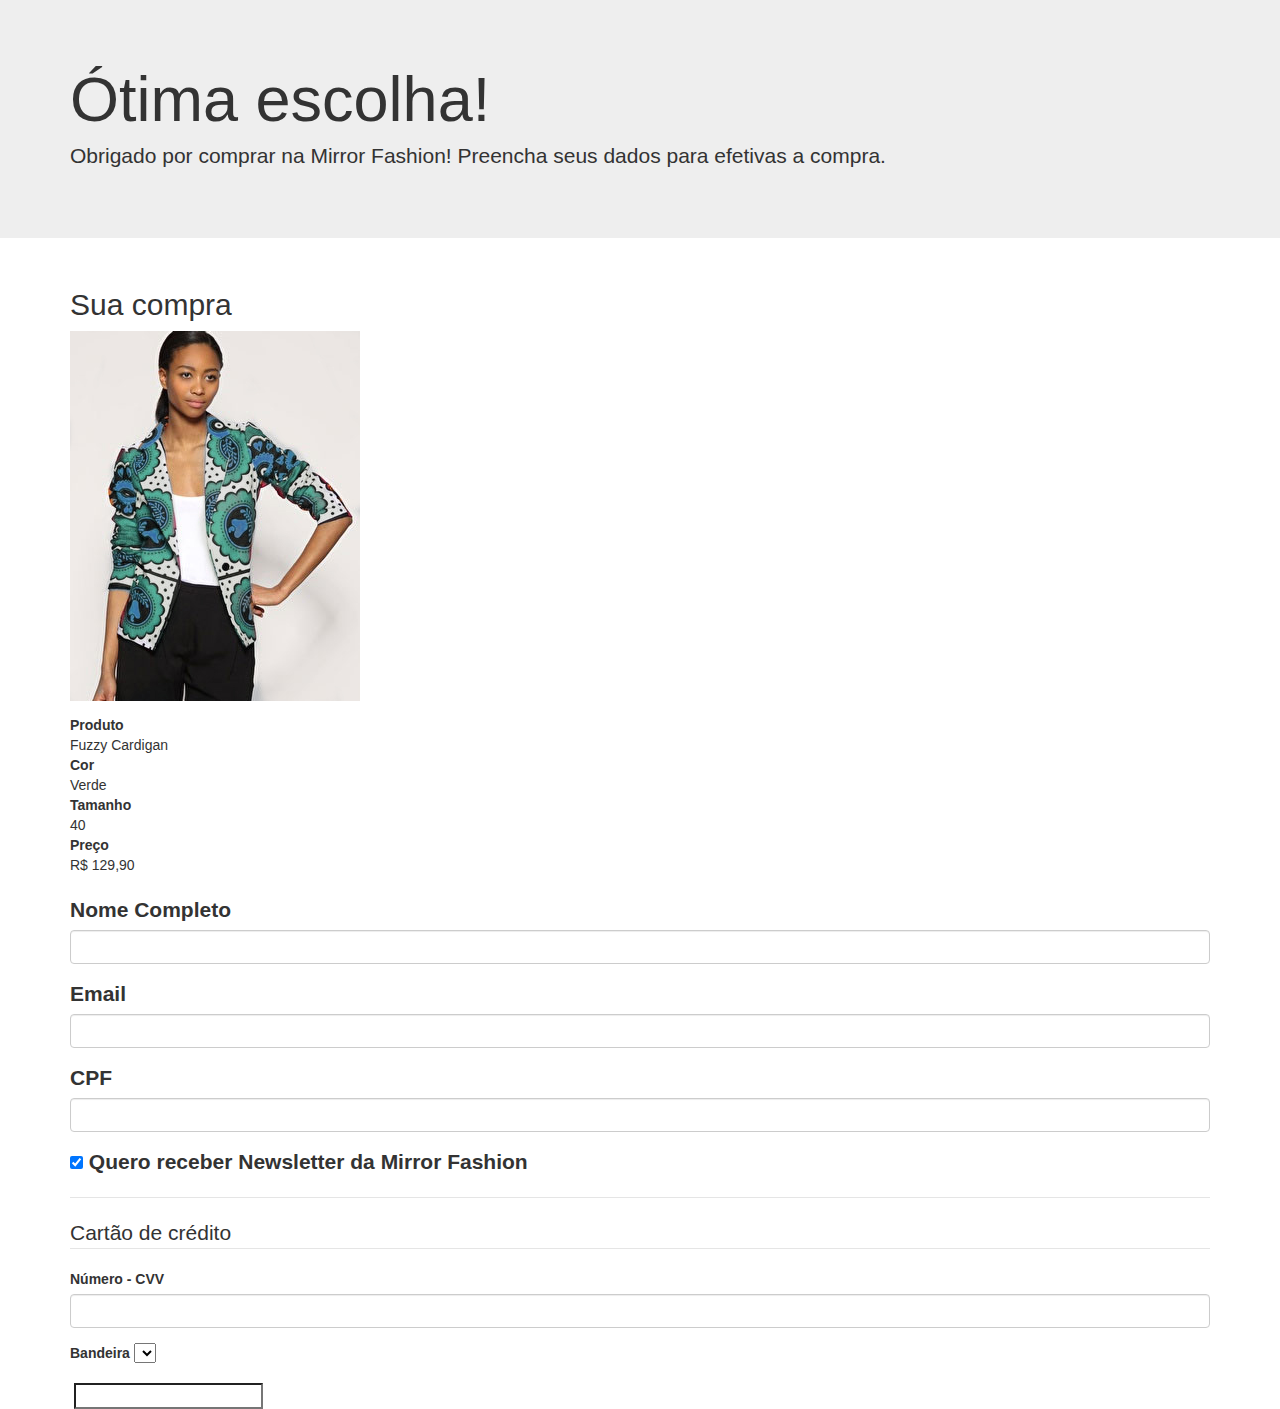
==== checkout.html @ 36746a72 "Formulários de dados para pagamento (select e tudo mais)" ====
<!DOCTYPE html>
<html lang="pt-BR">
  <head>
    <meta charset="UTF-8" />
    <meta name="viewport" content="width=device-width, initial-scale=1.0" />
    <title>Checkout Mirror</title>
    <link
      rel="stylesheet"
      href="https://cdn.jsdelivr.net/npm/bootstrap@4.6.2/dist/css/bootstrap.min.css"
      integrity="sha384-xOolHFLEh07PJGoPkLv1IbcEPTNtaed2xpHsD9ESMhqIYd0nLMwNLD69Npy4HI+N"
      crossorigin="anonymous"
    />
    <link rel="stylesheet" href="css/bootstrap.css" />
    <!--bootstrap para icones(nao deu certo baixar...)
    <link rel="stylesheet" href="css/open-iconic-bootstrap.css" />
    -->
    <!--pra adicionar pré estilos-->
  </head>

  <body>
    <div class="jumbotron jumbotron-fluid">
      <div class="container">
        <!-- h1 w p que já tinhamos, somente adicionar as respectivas classes-->
        <h1 class="display-4">Ótima escolha!</h1>
        <p class="lead">
          Obrigado por comprar na Mirror Fashion! Preencha seus dados para
          efetivas a compra.
        </p>
      </div>
      <!--fim .container dentro do jumbotron -->
    </div>
    <!-- fim .jumbotron-->
    <div class="container">
      <div class="card mb-3">
        <div class="card-header">
          <h2>Sua compra</h2>
        </div>
        <!--fim .card-header-->

        <div class="card-body">
          <!--... aqui vai o <d1> que ja temos-->
          <img
            src="img/produtos/foto1-verde.png"
            alt="Fuzzy Cardigan"
            class="img-thumbnail. mb-3"
          />
          <dl>
            <dt>Produto</dt>
            <dd>Fuzzy Cardigan</dd>

            <dt>Cor</dt>
            <dd>Verde</dd>

            <dt>Tamanho</dt>
            <dd>40</dd>

            <dt>Preço</dt>
            <dd>R$ 129,90</dd>
          </dl>
        </div>
        <!--fim card-body-->
      </div>
      <!--fim .card mb-3-->
      <!--formulario de informação sobre pagamento-->
      <form>
        <!--Formulário Dados do cliente nome, email e cpf -->
        <fieldset>
          <legend>
            <div class="form-group">
              <label for="nome">Nome Completo</label>
              <input type="text" class="form-control" id="nome" name="Nome" />
            </div>

            <div class="form-group">
              <label for="email">Email</label>
              <input
                type="email"
                class="form-control"
                id="email"
                name="Email"
              />
            </div>

            <div class="form-group">
              <label for="cpf">CPF</label>
              <input type="text" class="form-control" id="cpf" name="CPF" />
            </div>

            <div class="form-group custom-control custom-checkbox">
              <input
                type="checkbox"
                class="custom-control-input"
                id="newsletter"
                value="sim"
                checked
              />
              <label class="custom-control-label">
                Quero receber Newsletter da Mirror Fashion
              </label>
            </div>
          </legend>
        </fieldset>
        <!--Formulário Dados do cliente nome, email e cpf FIM-->
        <!--Formulário dos Dados do cartão (PAGINA 177 DA APOSTILA)-->
        <fieldset>
          <legend>Cartão de crédito</legend>

          <div class="form-group">
            <label for="numero-cartao">Número - CVV</label>
            <input type="text" class="form-control" id="numero-cartao" name="Numero-cartão">
          </div>

          <div class="form-group">
            <label for="bandeira-cartao">Bandeira</label>
            <select>
              <option value=""></option>
              <option value=""></option>
              <option value=""></option>
              <option value=""></option>
            </select>
          </div>

          <div>
            <label></label>
            <input>
          </div>
        </fieldset>
        <!--Formulário dos Dados do cartão FIM-->
      </form>
      <!--Fim do formulário-->
    </div>
    <!--fim .container-->
  </body>
</html>
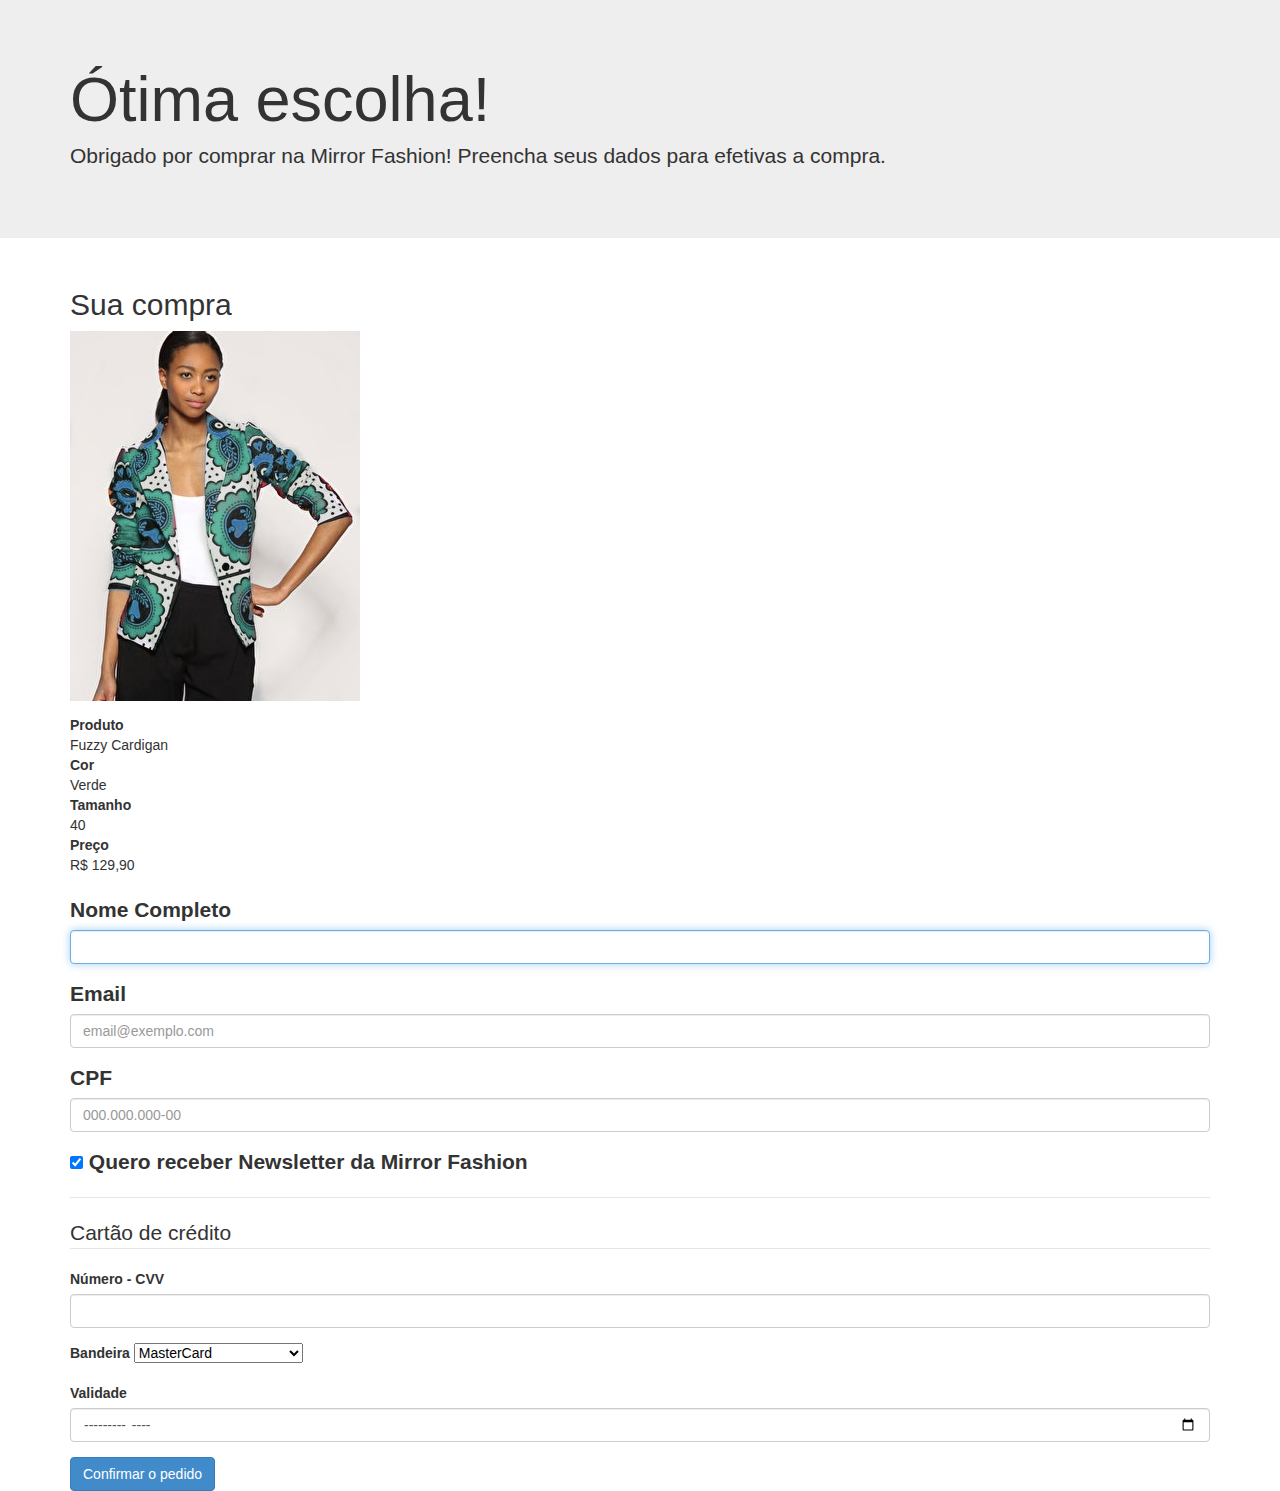
==== commit f313ad2d: "commit em casa" ====
--- a/checkout.html
+++ b/checkout.html
@@ -68,7 +68,12 @@
           <legend>
             <div class="form-group">
               <label for="nome">Nome Completo</label>
-              <input type="text" class="form-control" id="nome" name="Nome" />
+              <input 
+              type="text" 
+              class="form-control" 
+              id="nome" 
+              name="Nome"
+              autofocus />
             </div>
 
             <div class="form-group">
@@ -78,12 +83,19 @@
                 class="form-control"
                 id="email"
                 name="Email"
+                placeholder="email@exemplo.com "
               />
             </div>
 
             <div class="form-group">
               <label for="cpf">CPF</label>
-              <input type="text" class="form-control" id="cpf" name="CPF" />
+              <input
+                type="text"
+                class="form-control"
+                id="cpf"
+                name="CPF"
+                placeholder="000.000.000-00"
+              />
             </div>
 
             <div class="form-group custom-control custom-checkbox">
@@ -107,24 +119,38 @@
 
           <div class="form-group">
             <label for="numero-cartao">Número - CVV</label>
-            <input type="text" class="form-control" id="numero-cartao" name="Numero-cartão">
+            <input
+              type="text"
+              class="form-control"
+              id="numero-cartao"
+              name="Numero-cartão"
+            />
           </div>
 
           <div class="form-group">
             <label for="bandeira-cartao">Bandeira</label>
-            <select>
-              <option value=""></option>
-              <option value=""></option>
-              <option value=""></option>
-              <option value=""></option>
+            <select class="custom-select" id="bandeira-cartao">
+              <option disabled>Selecione uma opção...</option>
+              <option value="master">MasterCard</option>
+              <option value="visa">VISA</option>
+              <option value="amex">American Express</option>
             </select>
           </div>
 
-          <div>
-            <label></label>
-            <input>
+          <div class="form-group">
+            <label for="validade-cartao">Validade</label>
+            <input
+              type="month"
+              class="form-control"
+              id="validade-cartao"
+              name="validade-cartao"
+            />
           </div>
         </fieldset>
+        <button type="submit" class="btn btn-primary">
+          <span class="oi oi-thumb-up"></span>
+          Confirmar o pedido
+        </button>
         <!--Formulário dos Dados do cartão FIM-->
       </form>
       <!--Fim do formulário-->
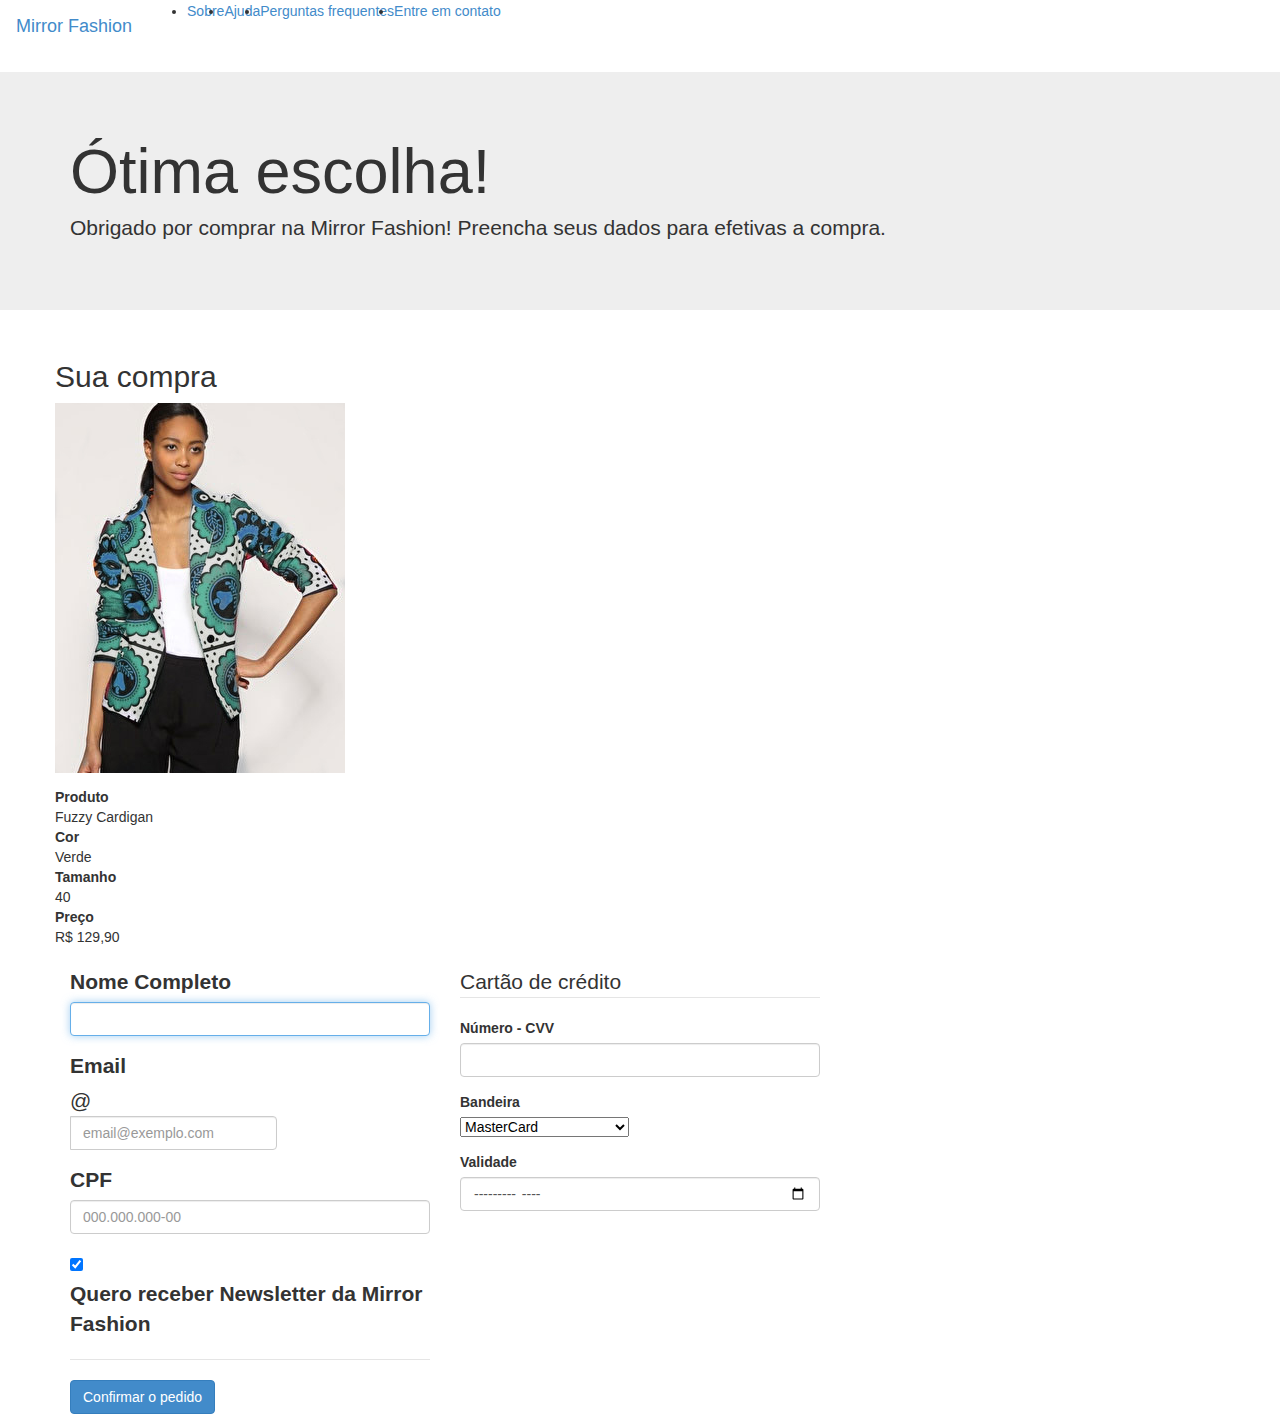
==== commit e4e1ad6d: "Feat : Grids Responsivos  e Navbar e Javascript" ====
--- a/checkout.html
+++ b/checkout.html
@@ -18,6 +18,24 @@
   </head>
 
   <body>
+    <!--Navbar e Javascript-->
+    <nav class="navbar navbar-expand-lg navbar-light bg-light">
+      <a class="navbar-brand" href="index.html">Mirror Fashion</a>
+      <ul class="navbar-nav">
+        <li class="navbar-item active">
+          <a class="nav-link" href="sobre.html">Sobre</a>
+        </li>
+        <li class="navbar-item">
+          <a class="nav-link" href="#">Ajuda</a>
+        </li>
+        <li class="navbar-item">
+          <a class="nav-link" href="#">Perguntas frequentes</a>
+        </li>
+        <li class="navbar-item">
+          <a class="nav-link" href="#">Entre em contato</a>
+        </li>
+      </ul>
+    </nav>
     <div class="jumbotron jumbotron-fluid">
       <div class="container">
         <!-- h1 w p que já tinhamos, somente adicionar as respectivas classes-->
@@ -31,130 +49,166 @@
     </div>
     <!-- fim .jumbotron-->
     <div class="container">
-      <div class="card mb-3">
-        <div class="card-header">
-          <h2>Sua compra</h2>
+      <div class="row">
+        <div class="card md-4 col-xl-3">
+          <div class="card mb-3">
+            <div class="card-header">
+              <h2>Sua compra</h2>
+            </div>
+
+            <!--fim .card-header-->
+
+            <div class="card-body">
+              <!--... aqui vai o <d1> que ja temos-->
+              <img
+                src="img/produtos/foto1-verde.png"
+                alt="Fuzzy Cardigan"
+                class="img-thumbnail. mb-3 d-none d-sm-block"
+              />
+              <dl>
+                <dt>Produto</dt>
+                <dd>Fuzzy Cardigan</dd>
+
+                <dt>Cor</dt>
+                <dd>Verde</dd>
+
+                <dt>Tamanho</dt>
+                <dd>40</dd>
+
+                <dt>Preço</dt>
+                <dd>R$ 129,90</dd>
+              </dl>
+            </div>
+            <!--fim card-body-->
+          </div>
+          <!--fim .card mb-3-->
         </div>
-        <!--fim .card-header-->
-
-        <div class="card-body">
-          <!--... aqui vai o <d1> que ja temos-->
-          <img
-            src="img/produtos/foto1-verde.png"
-            alt="Fuzzy Cardigan"
-            class="img-thumbnail. mb-3"
-          />
-          <dl>
-            <dt>Produto</dt>
-            <dd>Fuzzy Cardigan</dd>
-
-            <dt>Cor</dt>
-            <dd>Verde</dd>
-
-            <dt>Tamanho</dt>
-            <dd>40</dd>
-
-            <dt>Preço</dt>
-            <dd>R$ 129,90</dd>
-          </dl>
-        </div>
-        <!--fim card-body-->
+        <!--formulario de informação sobre pagamento-->
+        <form class="col-md-8 col-xl-9">
+          <!--Formulário Dados do cliente nome, email e cpf -->
+          <div class="row">
+            <fieldset class="col-lg-6">
+              <legend>
+                <div class="form-group">
+                  <label for="nome">Nome Completo</label>
+                  <input
+                    type="text"
+                    class="form-control"
+                    id="nome"
+                    name="Nome"
+                    autofocus
+                    required
+                  />
+                </div>
+
+                <div class="form-group">
+                  <label for="email">Email</label>
+
+                  <div class="input-group mb-3">
+                    <div class="input-group-prepend">
+                      <span class="input-group-text">@</span>
+                    </div>
+
+                    <input
+                      type="email"
+                      class="form-control"
+                      id="email"
+                      name="Email"
+                      placeholder="email@exemplo.com "
+                    />
+                  </div>
+                </div>
+
+                <div class="form-group">
+                  <label for="cpf">CPF</label>
+                  <input
+                    type="text"
+                    class="form-control"
+                    id="cpf"
+                    name="CPF"
+                    placeholder="000.000.000-00"
+                    required
+                  />
+                </div>
+                <!--Tag required foi adicionada no nome e no cpf-->
+                <div class="form-group custom-control custom-checkbox">
+                  <input
+                    type="checkbox"
+                    class="custom-control-input"
+                    id="newsletter"
+                    value="sim"
+                    checked
+                  />
+                  <label class="custom-control-label">
+                    Quero receber Newsletter da Mirror Fashion
+                  </label>
+                </div>
+              </legend>
+            </fieldset>
+            <!--Formulário Dados do cliente nome, email e cpf FIM-->
+            <!--Formulário dos Dados do cartão (PAGINA 177 DA APOSTILA)-->
+            <fieldset class="col-lg-6">
+              <legend>Cartão de crédito</legend>
+
+              <div class="form-group">
+                <label for="numero-cartao">Número - CVV</label>
+                <input
+                  type="text"
+                  class="form-control"
+                  id="numero-cartao"
+                  name="Numero-cartão"
+                />
+              </div>
+
+              <div class="form-group">
+                <div class="input-group mb-3">
+                  <div class="input-group-prepend">
+                    <label class="input-group-text" for="bandeira-cartao"
+                      >Bandeira</label
+                    >
+                  </div>
+                  <select class="custom-select" id="bandeira-cartao">
+                    <option disabled>Selecione uma opção...</option>
+                    <option value="master">MasterCard</option>
+                    <option value="visa">VISA</option>
+                    <option value="amex">American Express</option>
+                  </select>
+                </div>
+              </div>
+
+              <div class="form-group">
+                <label for="validade-cartao">Validade</label>
+                <input
+                  type="month"
+                  class="form-control"
+                  id="validade-cartao"
+                  name="validade-cartao"
+                />
+              </div>
+            </fieldset>
+          </div>
+          <button type="submit" class="btn btn-primary">
+            <span class="oi oi-thumb-up"></span>
+            Confirmar o pedido
+          </button>
+          <!--Formulário dos Dados do cartão FIM-->
+        </form>
+        <!--Fim do formulário-->
       </div>
-      <!--fim .card mb-3-->
-      <!--formulario de informação sobre pagamento-->
-      <form>
-        <!--Formulário Dados do cliente nome, email e cpf -->
-        <fieldset>
-          <legend>
-            <div class="form-group">
-              <label for="nome">Nome Completo</label>
-              <input 
-              type="text" 
-              class="form-control" 
-              id="nome" 
-              name="Nome"
-              autofocus />
-            </div>
-
-            <div class="form-group">
-              <label for="email">Email</label>
-              <input
-                type="email"
-                class="form-control"
-                id="email"
-                name="Email"
-                placeholder="email@exemplo.com "
-              />
-            </div>
-
-            <div class="form-group">
-              <label for="cpf">CPF</label>
-              <input
-                type="text"
-                class="form-control"
-                id="cpf"
-                name="CPF"
-                placeholder="000.000.000-00"
-              />
-            </div>
-
-            <div class="form-group custom-control custom-checkbox">
-              <input
-                type="checkbox"
-                class="custom-control-input"
-                id="newsletter"
-                value="sim"
-                checked
-              />
-              <label class="custom-control-label">
-                Quero receber Newsletter da Mirror Fashion
-              </label>
-            </div>
-          </legend>
-        </fieldset>
-        <!--Formulário Dados do cliente nome, email e cpf FIM-->
-        <!--Formulário dos Dados do cartão (PAGINA 177 DA APOSTILA)-->
-        <fieldset>
-          <legend>Cartão de crédito</legend>
-
-          <div class="form-group">
-            <label for="numero-cartao">Número - CVV</label>
-            <input
-              type="text"
-              class="form-control"
-              id="numero-cartao"
-              name="Numero-cartão"
-            />
-          </div>
-
-          <div class="form-group">
-            <label for="bandeira-cartao">Bandeira</label>
-            <select class="custom-select" id="bandeira-cartao">
-              <option disabled>Selecione uma opção...</option>
-              <option value="master">MasterCard</option>
-              <option value="visa">VISA</option>
-              <option value="amex">American Express</option>
-            </select>
-          </div>
-
-          <div class="form-group">
-            <label for="validade-cartao">Validade</label>
-            <input
-              type="month"
-              class="form-control"
-              id="validade-cartao"
-              name="validade-cartao"
-            />
-          </div>
-        </fieldset>
-        <button type="submit" class="btn btn-primary">
-          <span class="oi oi-thumb-up"></span>
-          Confirmar o pedido
-        </button>
-        <!--Formulário dos Dados do cartão FIM-->
-      </form>
-      <!--Fim do formulário-->
+      <!--fim .row-->
     </div>
     <!--fim .container-->
   </body>
 </html>
+<!--  Grids Responsivos:(Tela é dividida em colunas)[Bootstrap tem essa familia pronta]
+  col-   : Extra small <  576px
+  col-sm-: Small       >= 576px
+  col-md-: Medium      >= 768px
+  col-lg-: Large       >= 992px
+  col-xl-: Extra Large >= 1200px 
+
+  Podem ser aplicado mais de um em um elemento.
+  Mais informações sobre Grid: https://getbootstrap.com/docs/4.1/layout/grid/
+                               https://getbootstrap.com/docs/4.1/extend/approach/#responsive
+                               https://getbootstrap.com/docs/4.1/getting-started/javascript/
+-->
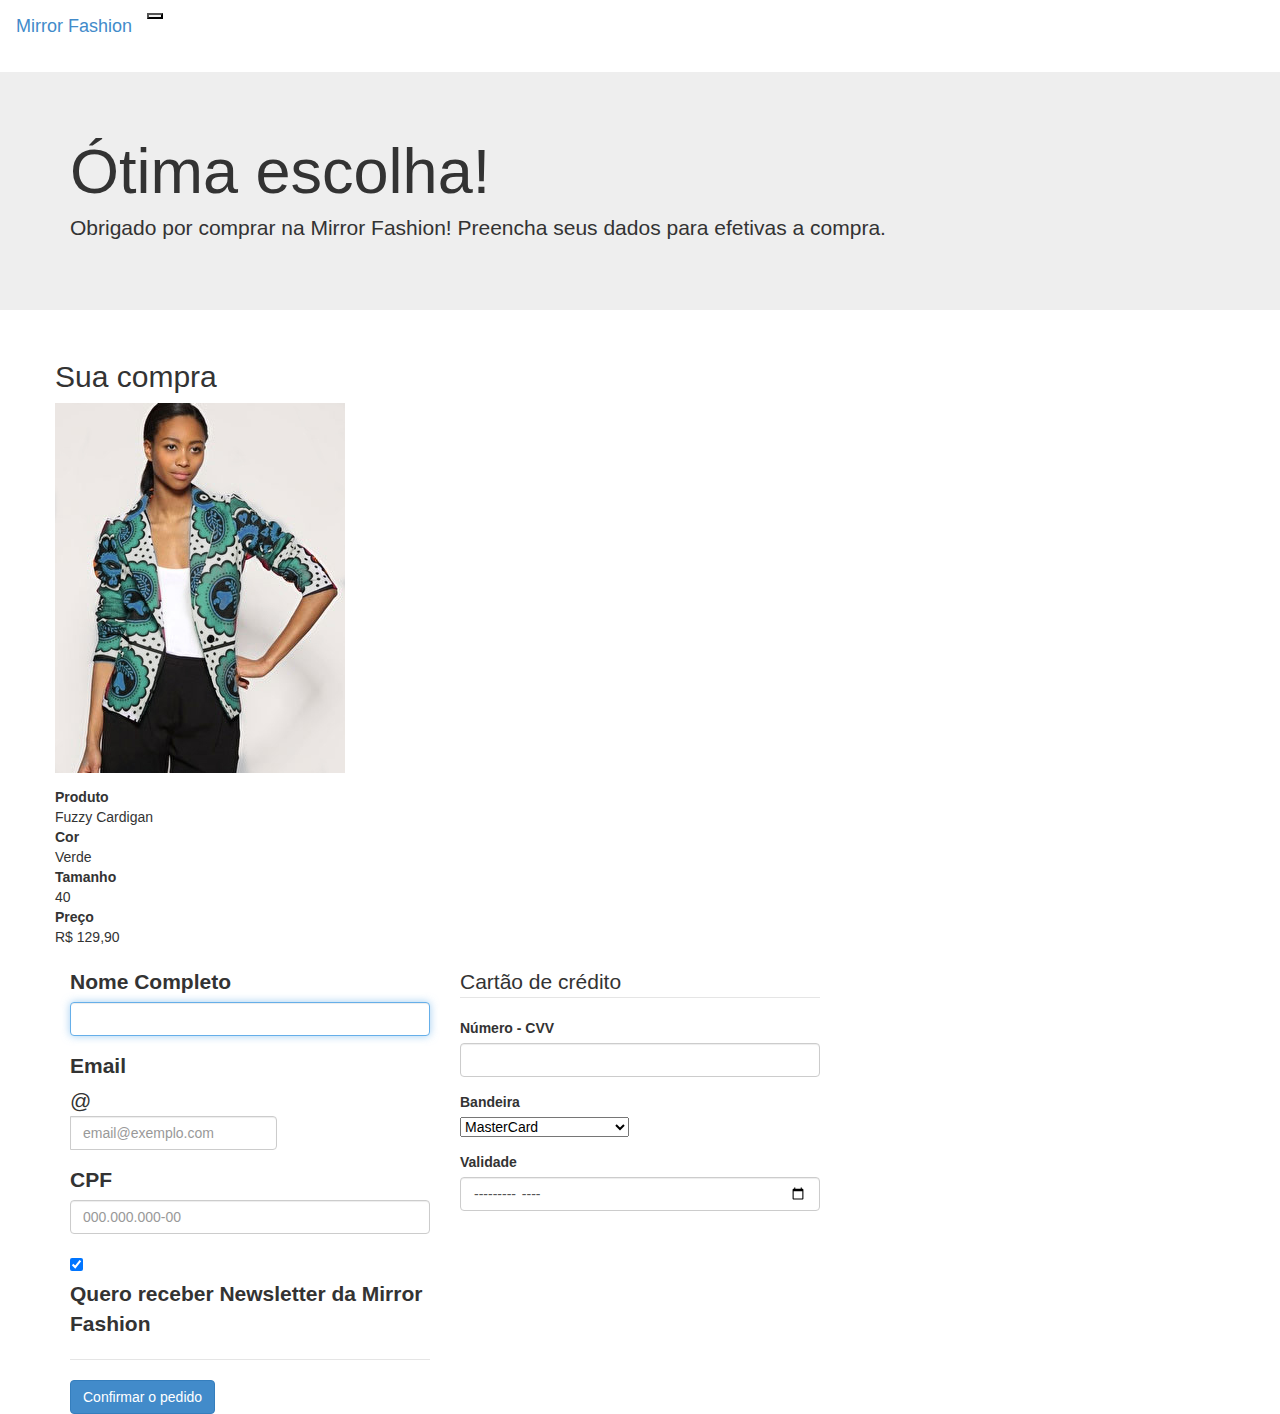
==== commit b321d521: "Botao Navbar" ====
--- a/checkout.html
+++ b/checkout.html
@@ -20,7 +20,12 @@
   <body>
     <!--Navbar e Javascript-->
     <nav class="navbar navbar-expand-lg navbar-light bg-light">
+      <!--botaozinho de menu em cima que vai funcionar com JS-->
+      <button class="navbar-toggler-icon" type="button" data-toggle="collapse" data-target="#navbarToggleExternalContent">
+        <span class="navbar-toggler-icon"></span>
+      </button>
       <a class="navbar-brand" href="index.html">Mirror Fashion</a>
+      <div class="collapse navbar collapse">
       <ul class="navbar-nav">
         <li class="navbar-item active">
           <a class="nav-link" href="sobre.html">Sobre</a>
@@ -35,6 +40,7 @@
           <a class="nav-link" href="#">Entre em contato</a>
         </li>
       </ul>
+    </div>
     </nav>
     <div class="jumbotron jumbotron-fluid">
       <div class="container">
@@ -198,6 +204,10 @@
       <!--fim .row-->
     </div>
     <!--fim .container-->
+
+    <!--JS para funcionalidade do botão de menuzinho lá em cima no navbar-->
+    <script type="text/javascript" src="js/jquery.js"></script>
+    <script type="text/javascript" src="js/bootstrap.js"></script>
   </body>
 </html>
 <!--  Grids Responsivos:(Tela é dividida em colunas)[Bootstrap tem essa familia pronta]
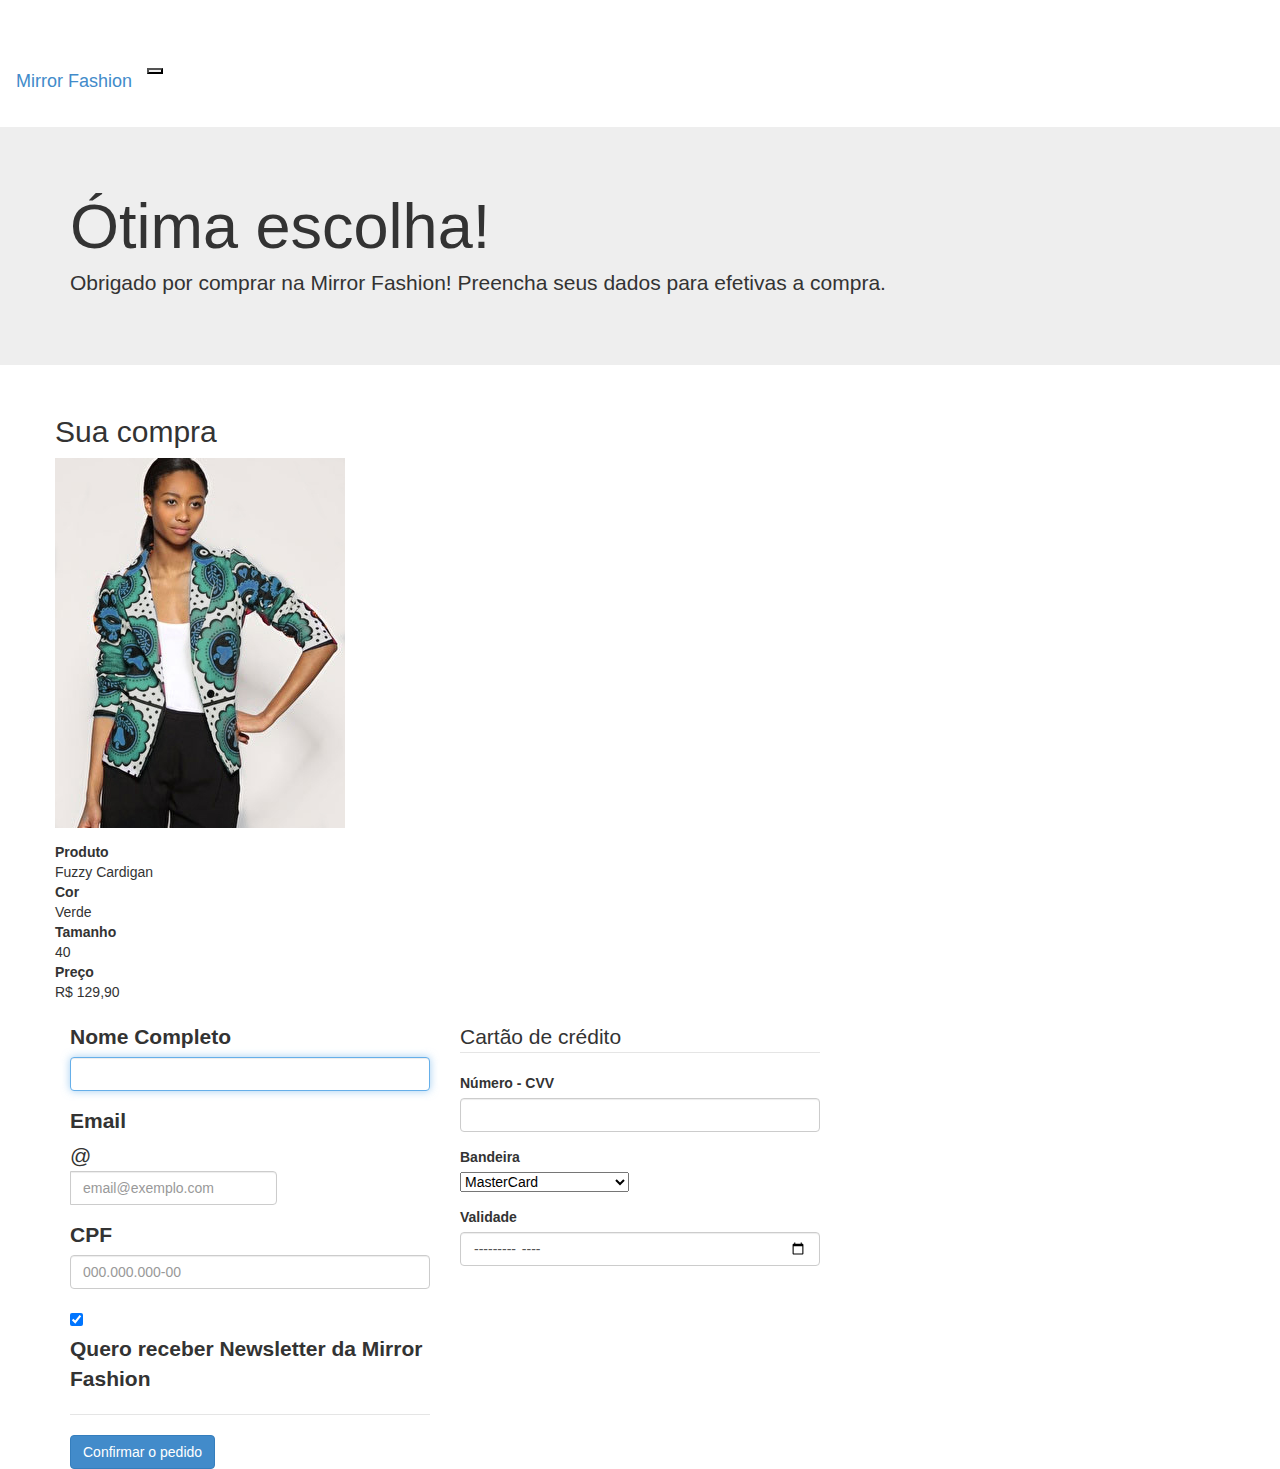
==== commit edc85737: "Exercicio de Javascript no produto html" ====
--- a/checkout.html
+++ b/checkout.html
@@ -19,29 +19,53 @@
 
   <body>
     <!--Navbar e Javascript-->
+    <div class="fixed-top">
+      <div class="collapse" id="navbarToggleExternalContent">
+        <div class="bg-dark p-4">
+          <ul class="navbar-nav">
+            <li class="navbar-item active">
+              <a class="nav-link" href="sobre.html">Sobre</a>
+            </li>
+            <li class="navbar-item">
+              <a class="nav-link" href="#">Ajuda</a>
+            </li>
+            <li class="navbar-item">
+              <a class="nav-link" href="#">Perguntas frequentes</a>
+            </li>
+            <li class="navbar-item">
+              <a class="nav-link" href="#">Entre em contato</a>
+            </li>
+          </ul>
+        </div>
+      </div>
+      <nav class="navbar navbar-dark bg-dark">
+        <button
+          class="navbar-toggler"
+          type="button"
+          data-toggle="collapse"
+          data-target="#navbarToggleExternalContent"
+          aria-controls="navbarToggleExternalContent"
+          aria-expanded="false"
+          aria-label="Toggle navigation"
+        >
+          <span class="navbar-toggler-icon"></span>
+        </button>
+        <a class="navbar-brand" href="#">Mirror Fashion</a>
+      </nav>
+    </div>
+    <!--
     <nav class="navbar navbar-expand-lg navbar-light bg-light">
-      <!--botaozinho de menu em cima que vai funcionar com JS-->
-      <button class="navbar-toggler-icon" type="button" data-toggle="collapse" data-target="#navbarToggleExternalContent">
+      --Botaozinho de menu em cima que vai funcionar com JS--
+      <button
+        class="navbar-toggler-icon"
+        type="button"
+        data-toggle="collapse"
+        data-target="#navbarToggleExternalContent"
+      >
         <span class="navbar-toggler-icon"></span>
       </button>
-      <a class="navbar-brand" href="index.html">Mirror Fashion</a>
-      <div class="collapse navbar collapse">
-      <ul class="navbar-nav">
-        <li class="navbar-item active">
-          <a class="nav-link" href="sobre.html">Sobre</a>
-        </li>
-        <li class="navbar-item">
-          <a class="nav-link" href="#">Ajuda</a>
-        </li>
-        <li class="navbar-item">
-          <a class="nav-link" href="#">Perguntas frequentes</a>
-        </li>
-        <li class="navbar-item">
-          <a class="nav-link" href="#">Entre em contato</a>
-        </li>
-      </ul>
-    </div>
     </nav>
+    -->
     <div class="jumbotron jumbotron-fluid">
       <div class="container">
         <!-- h1 w p que já tinhamos, somente adicionar as respectivas classes-->
@@ -206,8 +230,16 @@
     <!--fim .container-->
 
     <!--JS para funcionalidade do botão de menuzinho lá em cima no navbar-->
-    <script type="text/javascript" src="js/jquery.js"></script>
-    <script type="text/javascript" src="js/bootstrap.js"></script>
+    <script
+      src="https://cdn.jsdelivr.net/npm/jquery@3.5.1/dist/jquery.slim.min.js"
+      integrity="sha384-DfXdz2htPH0lsSSs5nCTpuj/zy4C+OGpamoFVy38MVBnE+IbbVYUew+OrCXaRkfj"
+      crossorigin="anonymous"
+    ></script>
+    <script
+      src="https://cdn.jsdelivr.net/npm/bootstrap@4.6.2/dist/js/bootstrap.bundle.min.js"
+      integrity="sha384-Fy6S3B9q64WdZWQUiU+q4/2Lc9npb8tCaSX9FK7E8HnRr0Jz8D6OP9dO5Vg3Q9ct"
+      crossorigin="anonymous"
+    ></script>
   </body>
 </html>
 <!--  Grids Responsivos:(Tela é dividida em colunas)[Bootstrap tem essa familia pronta]
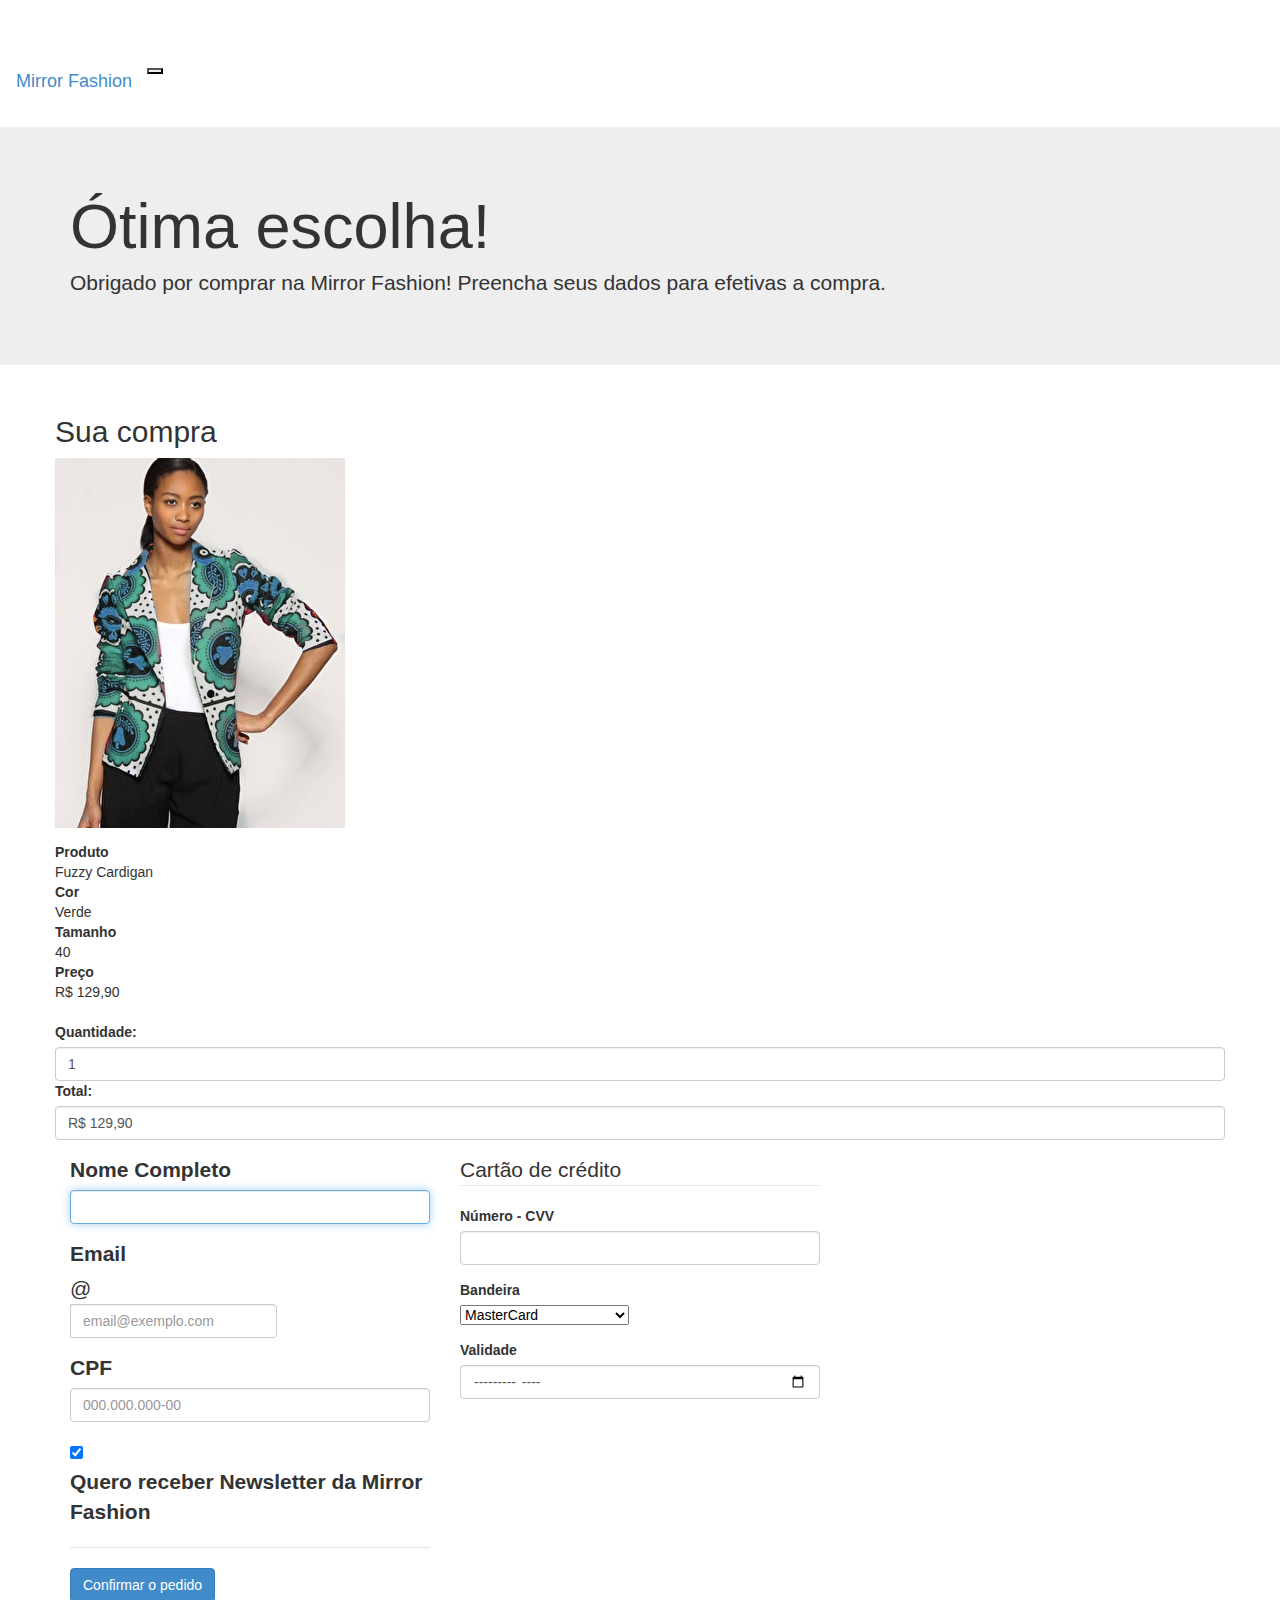
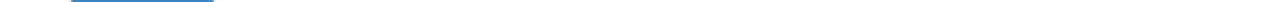
==== commit 6f4a8910: "FUNCOES ANONIMAS, MANUPULANDO STRINGS E BOTAO DE CALCULO DE COMPRA9 9.14" ====
--- a/checkout.html
+++ b/checkout.html
@@ -106,12 +106,36 @@
                 <dd>40</dd>
 
                 <dt>Preço</dt>
-                <dd>R$ 129,90</dd>
+                <dd id="preco">R$ 129,90</dd>
               </dl>
             </div>
             <!--fim card-body-->
           </div>
           <!--fim .card mb-3-->
+
+          <!-- Código novo! -->
+          <!--BOTOES PRA CALCULAR VALOR DA COMPRA-->
+          <div class="card mb-3">
+            <div class="card-body">
+              <label for="qtd">Quantidade:</label>
+              <input
+                type="number"
+                id="qtd"
+                min="1"
+                max="99"
+                value="1"
+                class="form-control"
+              />
+            </div>
+
+            <div class="form-group">
+              <label for="total">Total:</label>
+              <output for="qtd preco" id="total" class="form-control">
+                R$ 129,90
+              </output>
+            </div>
+          </div>
+          <!--BOTOES PRA CALCULAR VALOR DA COMPRA    FIIIM -->
         </div>
         <!--formulario de informação sobre pagamento-->
         <form class="col-md-8 col-xl-9">
@@ -240,6 +264,8 @@
       integrity="sha384-Fy6S3B9q64WdZWQUiU+q4/2Lc9npb8tCaSX9FK7E8HnRr0Jz8D6OP9dO5Vg3Q9ct"
       crossorigin="anonymous"
     ></script>
+    <!--BOTÃO DE CALCULAR A COMPRA-->
+    <script type="text/javascript" src="js/total.js"></script>
   </body>
 </html>
 <!--  Grids Responsivos:(Tela é dividida em colunas)[Bootstrap tem essa familia pronta]
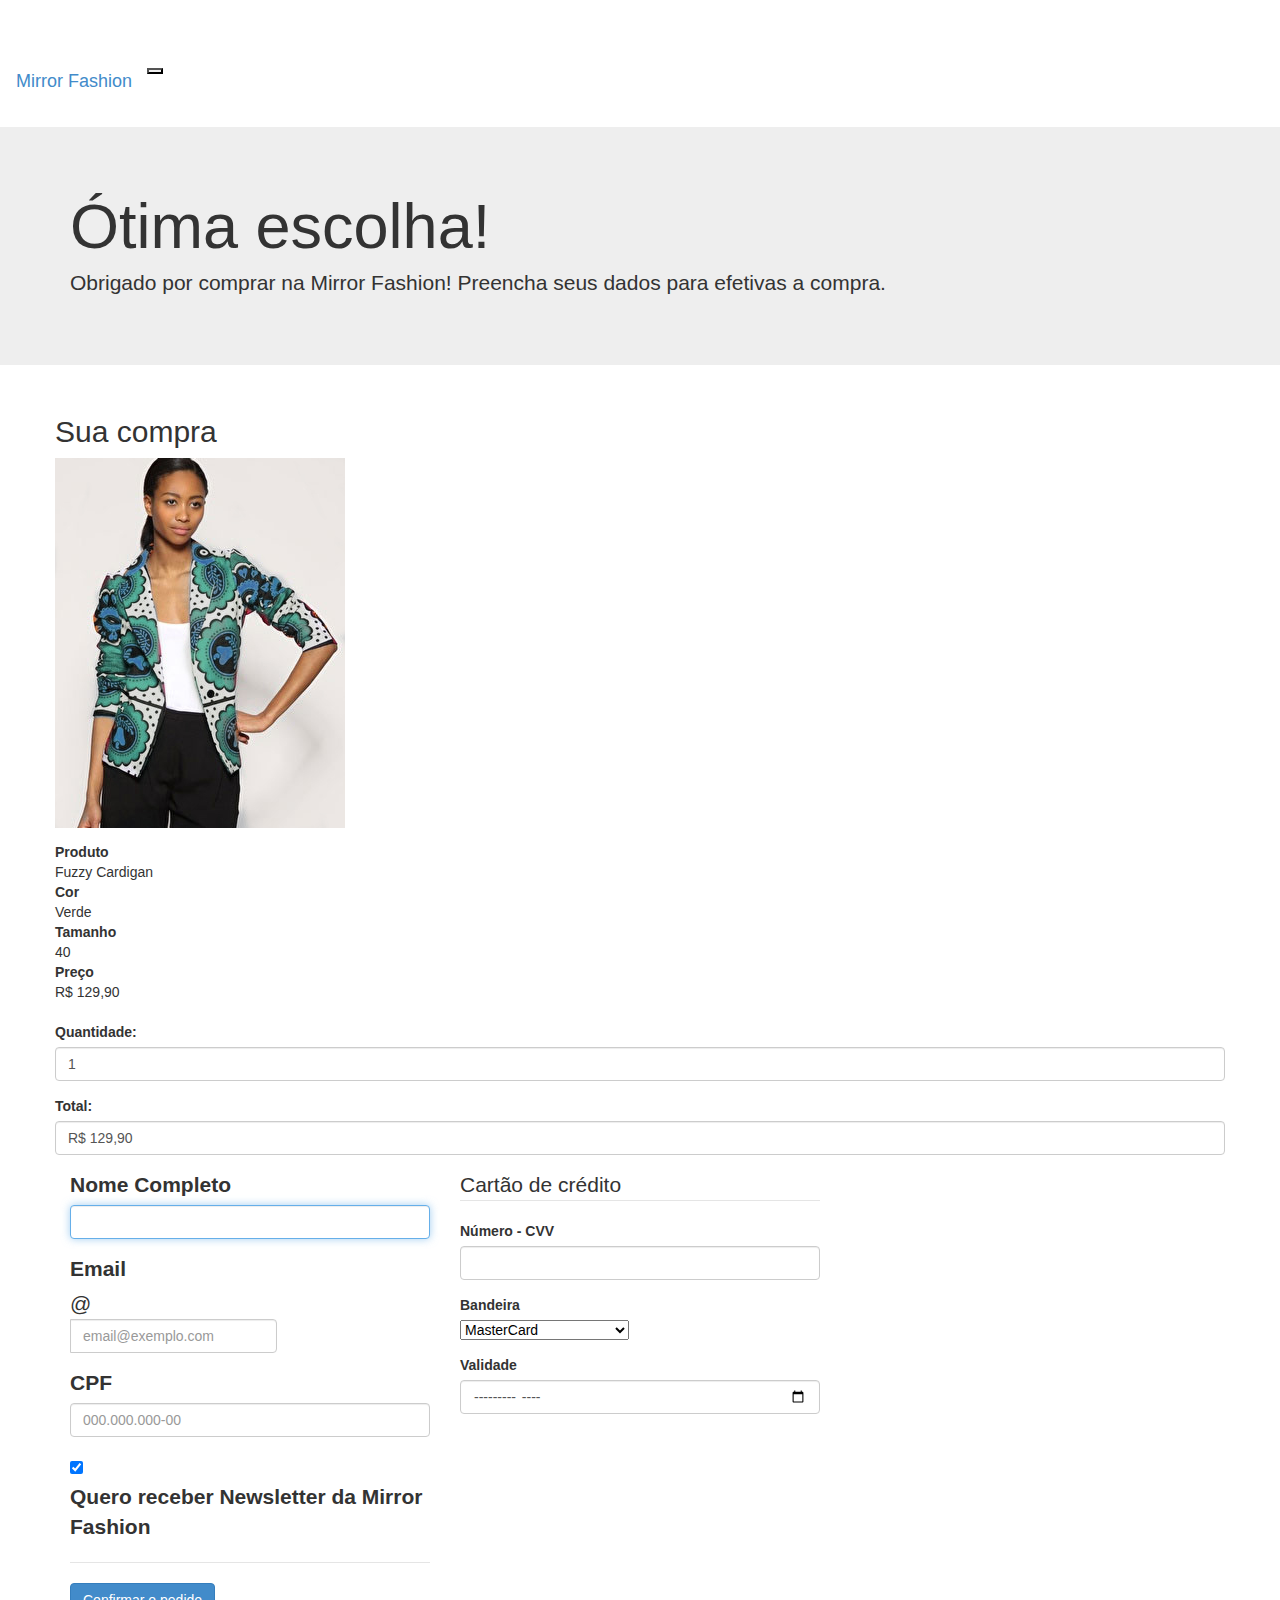
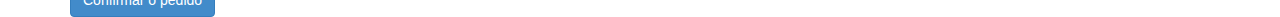
==== commit 7eff1fef: "Função do input preço e total com JS" ====
--- a/checkout.html
+++ b/checkout.html
@@ -68,7 +68,7 @@
     -->
     <div class="jumbotron jumbotron-fluid">
       <div class="container">
-        <!-- h1 w p que já tinhamos, somente adicionar as respectivas classes-->
+        <!-- h1 e p que já tinhamos, somente adicionar as respectivas classes-->
         <h1 class="display-4">Ótima escolha!</h1>
         <p class="lead">
           Obrigado por comprar na Mirror Fashion! Preencha seus dados para
@@ -115,8 +115,10 @@
 
           <!-- Código novo! -->
           <!--BOTOES PRA CALCULAR VALOR DA COMPRA-->
+
           <div class="card mb-3">
             <div class="card-body">
+              <div class="form-group">
               <label for="qtd">Quantidade:</label>
               <input
                 type="number"
@@ -127,16 +129,17 @@
                 class="form-control"
               />
             </div>
-
-            <div class="form-group">
-              <label for="total">Total:</label>
-              <output for="qtd preco" id="total" class="form-control">
-                R$ 129,90
-              </output>
+              <div class="form-group">
+                <label for="total">Total:</label>
+                <output for="qtd preco" id="total" class="form-control">
+                  R$ 129,90
+                </output>
+              </div>
             </div>
           </div>
+          
           <!--BOTOES PRA CALCULAR VALOR DA COMPRA    FIIIM -->
-        </div>
+        </div><!-- fim da tag card md-4 col-xl-3-->
         <!--formulario de informação sobre pagamento-->
         <form class="col-md-8 col-xl-9">
           <!--Formulário Dados do cliente nome, email e cpf -->
